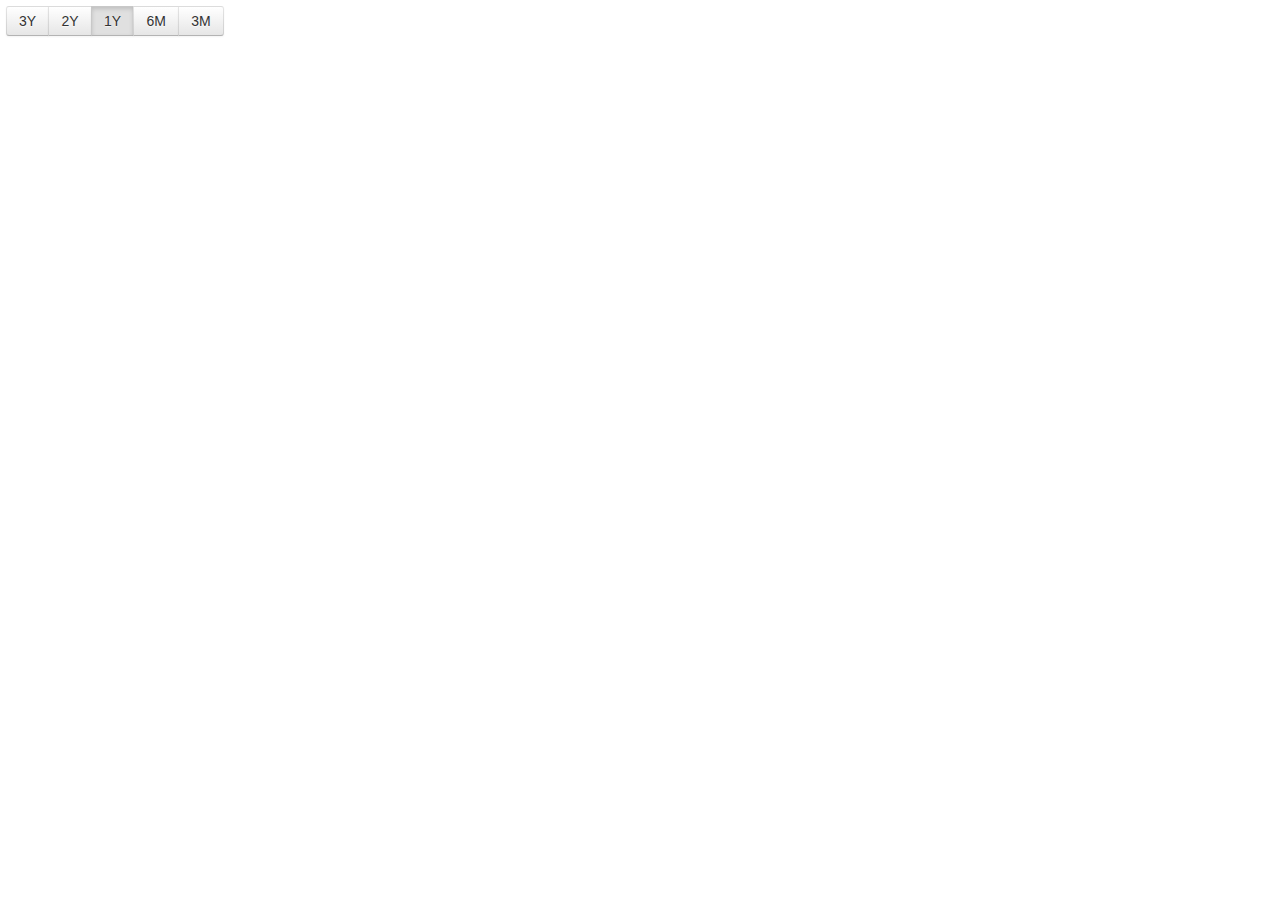
==== d3/index.htm @ a1f748bd "use chartjs" ====
<!DOCTYPE html>
<meta charset="utf-8">
<head>
  <style> /* set the CSS */
   
    body { font: 12px Arial;}
     
    .graph-svg-component {
      background-color: #212429;
      color: white;
    }

    path { 
      stroke: red;
      stroke-width: 2;
      fill: none;
    }
     
    .axis path,
    .axis line {
      fill: none;
      stroke: grey;
      stroke-width: 1;
      shape-rendering: crispEdges;
    }
   
    input[type=radio] {
      display:none;
    }

    input[type=radio] + label {
      display:inline-block;
      margin:-2px;
      padding: 4px 12px;
      margin-bottom: 0;
      font-size: 14px;
      line-height: 20px;
      color: #333;
      text-align: center;
      text-shadow: 0 1px 1px rgba(255,255,255,0.75);
      vertical-align: middle;
      cursor: pointer;
      background-color: #f5f5f5;
      background-image: -moz-linear-gradient(top,#fff,#e6e6e6);
      background-image: -webkit-gradient(linear,0 0,0 100%,from(#fff),to(#e6e6e6));
      background-image: -webkit-linear-gradient(top,#fff,#e6e6e6);
      background-image: -o-linear-gradient(top,#fff,#e6e6e6);
      background-image: linear-gradient(to bottom,#fff,#e6e6e6);
      background-repeat: repeat-x;
      border: 1px solid #ccc;
      border-color: #e6e6e6 #e6e6e6 #bfbfbf;
      border-color: rgba(0,0,0,0.1) rgba(0,0,0,0.1) rgba(0,0,0,0.25);
      border-bottom-color: #b3b3b3;
      filter: progid:DXImageTransform.Microsoft.gradient(startColorstr='#ffffffff',endColorstr='#ffe6e6e6',GradientType=0);
      filter: progid:DXImageTransform.Microsoft.gradient(enabled=false);
      -webkit-box-shadow: inset 0 1px 0 rgba(255,255,255,0.2),0 1px 2px rgba(0,0,0,0.05);
      -moz-box-shadow: inset 0 1px 0 rgba(255,255,255,0.2),0 1px 2px rgba(0,0,0,0.05);
      box-shadow: inset 0 1px 0 rgba(255,255,255,0.2),0 1px 2px rgba(0,0,0,0.05);
    }

    input[type=radio]:checked + label {
         background-image: none;
      outline: 0;
      -webkit-box-shadow: inset 0 2px 4px rgba(0,0,0,0.15),0 1px 2px rgba(0,0,0,0.05);
      -moz-box-shadow: inset 0 2px 4px rgba(0,0,0,0.15),0 1px 2px rgba(0,0,0,0.05);
      box-shadow: inset 0 2px 4px rgba(0,0,0,0.15),0 1px 2px rgba(0,0,0,0.05);
        background-color:#e0e0e0;
    }

    .period-selector label:first-of-type {
      border-radius: 3px 0 0 3px;
    }

    .period-selector label:last-of-type {
      border-radius: 0 3px 3px 0;
    }

  </style>

  <script src="http://d3js.org/d3.v3.min.js"></script>
  <script src="https://ajax.googleapis.com/ajax/libs/jquery/2.2.4/jquery.min.js"></script>

</head>

<body>
  <div class="period-selector">
    <input type="radio" name="period" id="3Y" value="36">
    <label for="3Y">3Y</label>
    <input type="radio" name="period" id="2Y" value="24">
    <label for="2Y">2Y</label>
    <input type="radio" name="period" id="1Y" value="12" checked>
    <label for="1Y">1Y</label>
    <input type="radio" name="period" id="6M" value="6">
    <label for="6M">6M</label>
    <input type="radio" name="period" id="3M" value="3" >
    <label for="3M">3M</label>
  </div>

<!-- load the d3.js library --> 
 
<script>
 
function parseData(data) {
  var numberOfItems = data.length;
  var period = parseInt($("input[name='period']:checked").val());
  return data.slice(numberOfItems - period);
}


// Set the dimensions of the canvas / graph
var margin = {top: 30, right: 20, bottom: 30, left: 50},
  width = 600 - margin.left - margin.right,
  height = 270 - margin.top - margin.bottom;
 
// Parse the date / time
var parseDate = d3.time.format("%Y_%m").parse;
 
// Set the ranges
var x = d3.time.scale().range([0, width]);
var y = d3.scale.linear().range([height, 0]);
 
// Define the axes
var xAxis = d3.svg.axis().scale(x)
  .orient("bottom").ticks(5);
 
var yAxis = d3.svg.axis().scale(y)
  .orient("left").ticks(5);
 
// Define the line
var valueline = d3.svg.line()
  .x(function(d) { return x(d.date); })
  .y(function(d) { return y(d.price); });
    
// Adds the svg canvas
var svg = d3.select("body")
  .append("svg")
    .attr("class", "graph-svg-component")
    .attr("width", width + margin.left + margin.right)
    .attr("height", height + margin.top + margin.bottom)
  .append("g")
    .attr("transform", "translate(" + margin.left + "," + margin.top + ")");
 
// Get the data
d3.json("data/alum.json", function(error, rawData) {
  data = parseData(rawData);
  console.log(data);
  data.forEach(function(d) {
    d.date = parseDate(d.date);
    d.price = +d.alum;
  });
 
  // Scale the range of the data
  x.domain(d3.extent(data, function(d) { return d.date; }));
  y.domain([0, d3.max(data, function(d) { return d.price; })]);
 
  // Add the valueline path.
  svg.append("path")  
    .attr("class", "line")
    .attr("d", valueline(data));
 
  // Add the X Axis
  svg.append("g")   
    .attr("class", "x axis")
    .attr("transform", "translate(0," + height + ")")
    .call(xAxis);
 
  // Add the Y Axis
  svg.append("g")   
    .attr("class", "y axis")
    .call(yAxis);
 
});
 
</script>
</body>
</html>
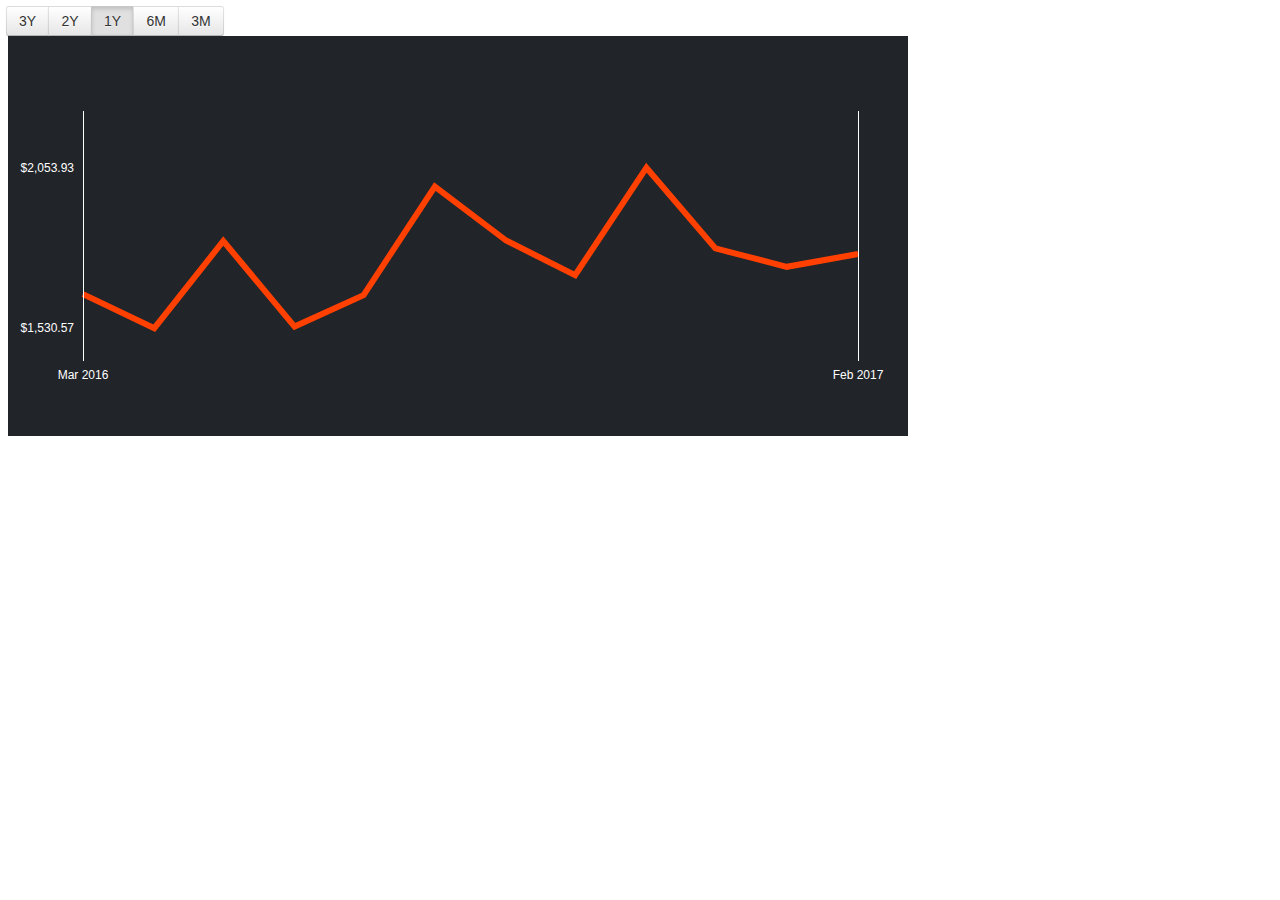
==== commit f7b3116e: "d3 working example" ====
--- a/d3/index.htm
+++ b/d3/index.htm
@@ -1,85 +1,10 @@
 <!DOCTYPE html>
 <meta charset="utf-8">
 <head>
-  <style> /* set the CSS */
-   
-    body { font: 12px Arial;}
-     
-    .graph-svg-component {
-      background-color: #212429;
-      color: white;
-    }
-
-    path { 
-      stroke: red;
-      stroke-width: 2;
-      fill: none;
-    }
-     
-    .axis path,
-    .axis line {
-      fill: none;
-      stroke: grey;
-      stroke-width: 1;
-      shape-rendering: crispEdges;
-    }
-   
-    input[type=radio] {
-      display:none;
-    }
-
-    input[type=radio] + label {
-      display:inline-block;
-      margin:-2px;
-      padding: 4px 12px;
-      margin-bottom: 0;
-      font-size: 14px;
-      line-height: 20px;
-      color: #333;
-      text-align: center;
-      text-shadow: 0 1px 1px rgba(255,255,255,0.75);
-      vertical-align: middle;
-      cursor: pointer;
-      background-color: #f5f5f5;
-      background-image: -moz-linear-gradient(top,#fff,#e6e6e6);
-      background-image: -webkit-gradient(linear,0 0,0 100%,from(#fff),to(#e6e6e6));
-      background-image: -webkit-linear-gradient(top,#fff,#e6e6e6);
-      background-image: -o-linear-gradient(top,#fff,#e6e6e6);
-      background-image: linear-gradient(to bottom,#fff,#e6e6e6);
-      background-repeat: repeat-x;
-      border: 1px solid #ccc;
-      border-color: #e6e6e6 #e6e6e6 #bfbfbf;
-      border-color: rgba(0,0,0,0.1) rgba(0,0,0,0.1) rgba(0,0,0,0.25);
-      border-bottom-color: #b3b3b3;
-      filter: progid:DXImageTransform.Microsoft.gradient(startColorstr='#ffffffff',endColorstr='#ffe6e6e6',GradientType=0);
-      filter: progid:DXImageTransform.Microsoft.gradient(enabled=false);
-      -webkit-box-shadow: inset 0 1px 0 rgba(255,255,255,0.2),0 1px 2px rgba(0,0,0,0.05);
-      -moz-box-shadow: inset 0 1px 0 rgba(255,255,255,0.2),0 1px 2px rgba(0,0,0,0.05);
-      box-shadow: inset 0 1px 0 rgba(255,255,255,0.2),0 1px 2px rgba(0,0,0,0.05);
-    }
-
-    input[type=radio]:checked + label {
-         background-image: none;
-      outline: 0;
-      -webkit-box-shadow: inset 0 2px 4px rgba(0,0,0,0.15),0 1px 2px rgba(0,0,0,0.05);
-      -moz-box-shadow: inset 0 2px 4px rgba(0,0,0,0.15),0 1px 2px rgba(0,0,0,0.05);
-      box-shadow: inset 0 2px 4px rgba(0,0,0,0.15),0 1px 2px rgba(0,0,0,0.05);
-        background-color:#e0e0e0;
-    }
-
-    .period-selector label:first-of-type {
-      border-radius: 3px 0 0 3px;
-    }
-
-    .period-selector label:last-of-type {
-      border-radius: 0 3px 3px 0;
-    }
-
-  </style>
-
-  <script src="http://d3js.org/d3.v3.min.js"></script>
-  <script src="https://ajax.googleapis.com/ajax/libs/jquery/2.2.4/jquery.min.js"></script>
-
+  <script src="./js/d3.v3.min.js"></script>
+  <script src="./js/jquery.min.js"></script>
+  <link rel="stylesheet" type="text/css" href="./css/styles.css" />
+  <link href="./css/fonts/fonts.css" rel="stylesheet">
 </head>
 
 <body>
@@ -98,79 +23,8 @@
 
 <!-- load the d3.js library --> 
  
-<script>
- 
-function parseData(data) {
-  var numberOfItems = data.length;
-  var period = parseInt($("input[name='period']:checked").val());
-  return data.slice(numberOfItems - period);
-}
+</body>
 
+<script src="./js/app.js"></script>
 
-// Set the dimensions of the canvas / graph
-var margin = {top: 30, right: 20, bottom: 30, left: 50},
-  width = 600 - margin.left - margin.right,
-  height = 270 - margin.top - margin.bottom;
- 
-// Parse the date / time
-var parseDate = d3.time.format("%Y_%m").parse;
- 
-// Set the ranges
-var x = d3.time.scale().range([0, width]);
-var y = d3.scale.linear().range([height, 0]);
- 
-// Define the axes
-var xAxis = d3.svg.axis().scale(x)
-  .orient("bottom").ticks(5);
- 
-var yAxis = d3.svg.axis().scale(y)
-  .orient("left").ticks(5);
- 
-// Define the line
-var valueline = d3.svg.line()
-  .x(function(d) { return x(d.date); })
-  .y(function(d) { return y(d.price); });
-    
-// Adds the svg canvas
-var svg = d3.select("body")
-  .append("svg")
-    .attr("class", "graph-svg-component")
-    .attr("width", width + margin.left + margin.right)
-    .attr("height", height + margin.top + margin.bottom)
-  .append("g")
-    .attr("transform", "translate(" + margin.left + "," + margin.top + ")");
- 
-// Get the data
-d3.json("data/alum.json", function(error, rawData) {
-  data = parseData(rawData);
-  console.log(data);
-  data.forEach(function(d) {
-    d.date = parseDate(d.date);
-    d.price = +d.alum;
-  });
- 
-  // Scale the range of the data
-  x.domain(d3.extent(data, function(d) { return d.date; }));
-  y.domain([0, d3.max(data, function(d) { return d.price; })]);
- 
-  // Add the valueline path.
-  svg.append("path")  
-    .attr("class", "line")
-    .attr("d", valueline(data));
- 
-  // Add the X Axis
-  svg.append("g")   
-    .attr("class", "x axis")
-    .attr("transform", "translate(0," + height + ")")
-    .call(xAxis);
- 
-  // Add the Y Axis
-  svg.append("g")   
-    .attr("class", "y axis")
-    .call(yAxis);
- 
-});
- 
-</script>
-</body>
 </html>--- a/d3/css/styles.css
+++ b/d3/css/styles.css
@@ -0,0 +1,129 @@
+body { 
+  font: 12px Arial;
+  position: relative;
+}
+ 
+.graph-svg-component {
+  background-color: #212429;
+  color: white;
+}
+
+path { 
+  stroke: #FF4000;
+  stroke-width: 6;
+  fill: none;
+}
+ 
+.axis.y path {
+  fill: none;
+  stroke: white;
+  stroke-width: 1;
+  shape-rendering: crispEdges;
+}
+
+.axis.x path {
+  opacity: 0;
+}
+
+.axis {
+  fill: white;
+}
+
+.dot {
+  stroke: #FF4000;
+  stroke-width: 6;
+  fill: #212429;
+  opacity: 0;
+}
+
+.overlay {
+  fill: none;
+  pointer-events: all;
+}
+
+input[type=radio] {
+  display:none;
+}
+
+input[type=radio] + label {
+  display:inline-block;
+  margin:-2px;
+  padding: 4px 12px;
+  margin-bottom: 0;
+  font-size: 14px;
+  line-height: 20px;
+  color: #333;
+  text-align: center;
+  text-shadow: 0 1px 1px rgba(255,255,255,0.75);
+  vertical-align: middle;
+  cursor: pointer;
+  background-color: #f5f5f5;
+  background-image: -moz-linear-gradient(top,#fff,#e6e6e6);
+  background-image: -webkit-gradient(linear,0 0,0 100%,from(#fff),to(#e6e6e6));
+  background-image: -webkit-linear-gradient(top,#fff,#e6e6e6);
+  background-image: -o-linear-gradient(top,#fff,#e6e6e6);
+  background-image: linear-gradient(to bottom,#fff,#e6e6e6);
+  background-repeat: repeat-x;
+  border: 1px solid #ccc;
+  border-color: #e6e6e6 #e6e6e6 #bfbfbf;
+  border-color: rgba(0,0,0,0.1) rgba(0,0,0,0.1) rgba(0,0,0,0.25);
+  border-bottom-color: #b3b3b3;
+  filter: progid:DXImageTransform.Microsoft.gradient(startColorstr='#ffffffff',endColorstr='#ffe6e6e6',GradientType=0);
+  filter: progid:DXImageTransform.Microsoft.gradient(enabled=false);
+  -webkit-box-shadow: inset 0 1px 0 rgba(255,255,255,0.2),0 1px 2px rgba(0,0,0,0.05);
+  -moz-box-shadow: inset 0 1px 0 rgba(255,255,255,0.2),0 1px 2px rgba(0,0,0,0.05);
+  box-shadow: inset 0 1px 0 rgba(255,255,255,0.2),0 1px 2px rgba(0,0,0,0.05);
+}
+
+input[type=radio]:checked + label {
+     background-image: none;
+  outline: 0;
+  -webkit-box-shadow: inset 0 2px 4px rgba(0,0,0,0.15),0 1px 2px rgba(0,0,0,0.05);
+  -moz-box-shadow: inset 0 2px 4px rgba(0,0,0,0.15),0 1px 2px rgba(0,0,0,0.05);
+  box-shadow: inset 0 2px 4px rgba(0,0,0,0.15),0 1px 2px rgba(0,0,0,0.05);
+    background-color:#e0e0e0;
+}
+
+.period-selector label:first-of-type {
+  border-radius: 3px 0 0 3px;
+}
+
+.period-selector label:last-of-type {
+  border-radius: 0 3px 3px 0;
+}
+
+div.tooltip { 
+  position: absolute;     
+  text-align: center;     
+  width: 60px;          
+  height: 28px;         
+  padding: 2px;       
+  font: 12px sans-serif;    
+  background: lightsteelblue; 
+  border: 0px;    
+  pointer-events: none;     
+}
+
+
+.custom-tooltip {
+  position: absolute;
+  font-family: 'Nunito Sans', sans-serif;
+  color: white;
+}
+
+.custom-tooltip .price {
+  background-color: #FF4000;
+  padding: 5px 7px;
+  white-space: nowrap;
+  display: inline-block;
+}
+
+.custom-tooltip {
+
+}
+.custom-tooltip .date {
+  background-color: rgba(33,36,41, 0.5);
+  padding: 5px 7px;
+  white-space: nowrap;
+  display: inline-block;
+}--- a/d3/css/fonts/fonts.css
+++ b/d3/css/fonts/fonts.css
@@ -0,0 +1,24 @@
+/* vietnamese */
+@font-face {
+  font-family: 'Nunito Sans';
+  font-style: normal;
+  font-weight: 400;
+  src: local('Nunito Sans Regular'), local('NunitoSans-Regular'), url(./iJ4p9wO0GDKJ-D5teKuZqr6up8jxqWt8HVA3mDhkV_0.woff2) format('woff2');
+  unicode-range: U+0102-0103, U+1EA0-1EF9, U+20AB;
+}
+/* latin-ext */
+@font-face {
+  font-family: 'Nunito Sans';
+  font-style: normal;
+  font-weight: 400;
+  src: local('Nunito Sans Regular'), local('NunitoSans-Regular'), url(./iJ4p9wO0GDKJ-D5teKuZqiYE0-AqJ3nfInTTiDXDjU4.woff2) format('woff2');
+  unicode-range: U+0100-024F, U+1E00-1EFF, U+20A0-20AB, U+20AD-20CF, U+2C60-2C7F, U+A720-A7FF;
+}
+/* latin */
+@font-face {
+  font-family: 'Nunito Sans';
+  font-style: normal;
+  font-weight: 400;
+  src: local('Nunito Sans Regular'), local('NunitoSans-Regular'), url(./iJ4p9wO0GDKJ-D5teKuZqo4P5ICox8Kq3LLUNMylGO4.woff2) format('woff2');
+  unicode-range: U+0000-00FF, U+0131, U+0152-0153, U+02C6, U+02DA, U+02DC, U+2000-206F, U+2074, U+20AC, U+2212, U+2215;
+}
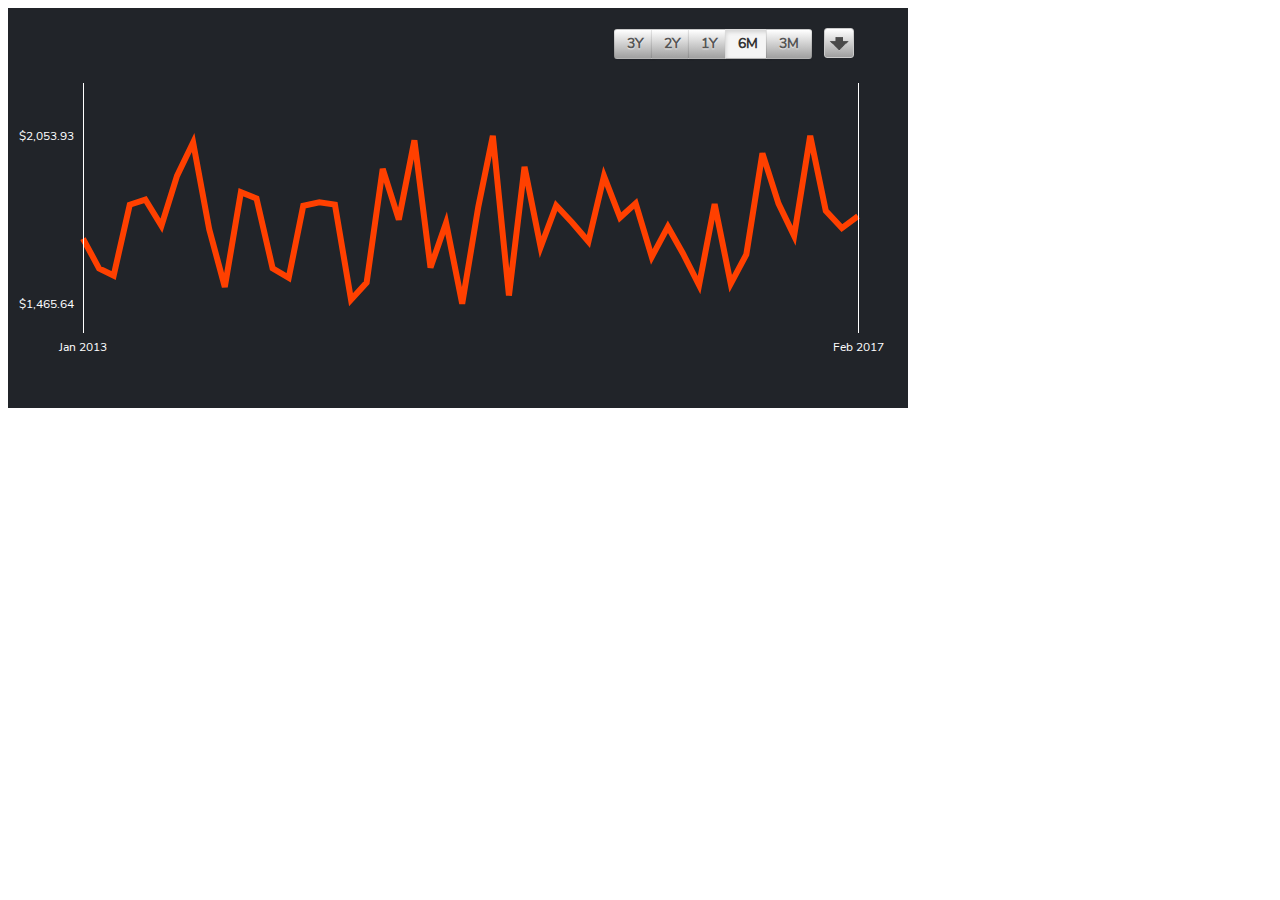
==== commit 366a671c: "clean up chart-js version" ====
--- a/d3/index.htm
+++ b/d3/index.htm
@@ -8,23 +8,25 @@
 </head>
 
 <body>
-  <div class="period-selector">
-    <input type="radio" name="period" id="3Y" value="36">
-    <label for="3Y">3Y</label>
-    <input type="radio" name="period" id="2Y" value="24">
-    <label for="2Y">2Y</label>
-    <input type="radio" name="period" id="1Y" value="12" checked>
-    <label for="1Y">1Y</label>
-    <input type="radio" name="period" id="6M" value="6">
-    <label for="6M">6M</label>
-    <input type="radio" name="period" id="3M" value="3" >
-    <label for="3M">3M</label>
-  </div>
+   <div class="period-selector">
+      <input type="radio" name="aluminum" id="aluminum-3Y" value="36" />
+      <label for="aluminum-3Y">3Y</label>
+      <input type="radio" name="aluminum" id="aluminum-2Y" value="24" />
+      <label for="aluminum-2Y">2Y</label>
+      <input type="radio" name="aluminum" id="aluminum-1Y" value="12" />
+      <label for="aluminum-1Y">1Y</label>
+      <input type="radio" name="aluminum" id="aluminum-6M" value="6" checked />
+      <label for="aluminum-6M">6M</label>
+      <input type="radio" name="aluminum" id="aluminum-3M" value="3" />
+      <label for="aluminum-3M">3M</label>
+      <div data-metal="aluminum" class="download-button"></div>
+    </div>
 
-<!-- load the d3.js library --> 
- 
+
+<!-- load the d3.js library -->
+
 </body>
 
 <script src="./js/app.js"></script>
 
-</html>+</html>
--- a/d3/css/styles.css
+++ b/d3/css/styles.css
@@ -1,19 +1,20 @@
-body { 
-  font: 12px Arial;
+body {
+  font-family: 'Nunito Sans', sans-serif;
+  font-size: 12px;
   position: relative;
 }
- 
+
 .graph-svg-component {
   background-color: #212429;
   color: white;
 }
 
-path { 
+path {
   stroke: #FF4000;
   stroke-width: 6;
   fill: none;
 }
- 
+
 .axis.y path {
   fill: none;
   stroke: white;
@@ -41,31 +42,39 @@
   pointer-events: all;
 }
 
-input[type=radio] {
+.period-selector {
+  position: absolute;
+  left: 610px;
+  top: 5%;
+  z-index: 1;
+}
+
+.period-selector input[type=radio] {
   display:none;
 }
 
-input[type=radio] + label {
+.period-selector input[type=radio] + label {
   display:inline-block;
-  margin:-2px;
-  padding: 4px 12px;
+  margin: -26px -4px -4px -4px;
+  padding: 4px 12px;-5px
   margin-bottom: 0;
   font-size: 14px;
+  font-weight: bold;
   line-height: 20px;
-  color: #333;
+  background-color:#e0e0e0;
+  color: #555;
   text-align: center;
   text-shadow: 0 1px 1px rgba(255,255,255,0.75);
   vertical-align: middle;
   cursor: pointer;
-  background-color: #f5f5f5;
-  background-image: -moz-linear-gradient(top,#fff,#e6e6e6);
-  background-image: -webkit-gradient(linear,0 0,0 100%,from(#fff),to(#e6e6e6));
-  background-image: -webkit-linear-gradient(top,#fff,#e6e6e6);
-  background-image: -o-linear-gradient(top,#fff,#e6e6e6);
-  background-image: linear-gradient(to bottom,#fff,#e6e6e6);
+  background-image: -moz-linear-gradient(top,#fff,#a0a0a0);
+  background-image: -webkit-gradient(linear,0 0,0 100%,from(#fff),to(#a0a0a0));
+  background-image: -webkit-linear-gradient(top,#fff,#a0a0a0);
+  background-image: -o-linear-gradient(top,#fff,#a0a0a0);
+  background-image: linear-gradient(to bottom,#fff,#a0a0a0);
   background-repeat: repeat-x;
   border: 1px solid #ccc;
-  border-color: #e6e6e6 #e6e6e6 #bfbfbf;
+  border-color: #a0a0a0 #a0a0a0 #bfbfbf;
   border-color: rgba(0,0,0,0.1) rgba(0,0,0,0.1) rgba(0,0,0,0.25);
   border-bottom-color: #b3b3b3;
   filter: progid:DXImageTransform.Microsoft.gradient(startColorstr='#ffffffff',endColorstr='#ffe6e6e6',GradientType=0);
@@ -75,13 +84,14 @@
   box-shadow: inset 0 1px 0 rgba(255,255,255,0.2),0 1px 2px rgba(0,0,0,0.05);
 }
 
-input[type=radio]:checked + label {
-     background-image: none;
+.period-selector input[type=radio]:checked + label {
+  background-image: none;
   outline: 0;
+  color: #333;
   -webkit-box-shadow: inset 0 2px 4px rgba(0,0,0,0.15),0 1px 2px rgba(0,0,0,0.05);
   -moz-box-shadow: inset 0 2px 4px rgba(0,0,0,0.15),0 1px 2px rgba(0,0,0,0.05);
   box-shadow: inset 0 2px 4px rgba(0,0,0,0.15),0 1px 2px rgba(0,0,0,0.05);
-    background-color:#e0e0e0;
+  background-color: #f5f5f5;
 }
 
 .period-selector label:first-of-type {
@@ -92,16 +102,17 @@
   border-radius: 0 3px 3px 0;
 }
 
-div.tooltip { 
-  position: absolute;     
-  text-align: center;     
-  width: 60px;          
-  height: 28px;         
-  padding: 2px;       
-  font: 12px sans-serif;    
-  background: lightsteelblue; 
-  border: 0px;    
-  pointer-events: none;     
+
+div.tooltip {
+  position: absolute;
+  text-align: center;
+  width: 60px;
+  height: 28px;
+  padding: 2px;
+  font-size: 10px;
+  background: lightsteelblue;
+  border: 0px;
+  pointer-events: none;
 }
 
 
@@ -126,4 +137,19 @@
   padding: 5px 7px;
   white-space: nowrap;
   display: inline-block;
-}+}
+
+.download-button {
+  padding: 0;
+  background-image: url("down-arrow40.png"), linear-gradient(to bottom, #fff, #a0a0a0);
+  width: 28px;
+  height: 28px;
+  background-repeat: no-repeat;
+  background-position: center;
+  border-radius: 3px;
+  display: inline-block;
+  margin-left: 13px;
+  outline: 0;
+  color: #333;
+  border: 1px solid #ccc;
+}
